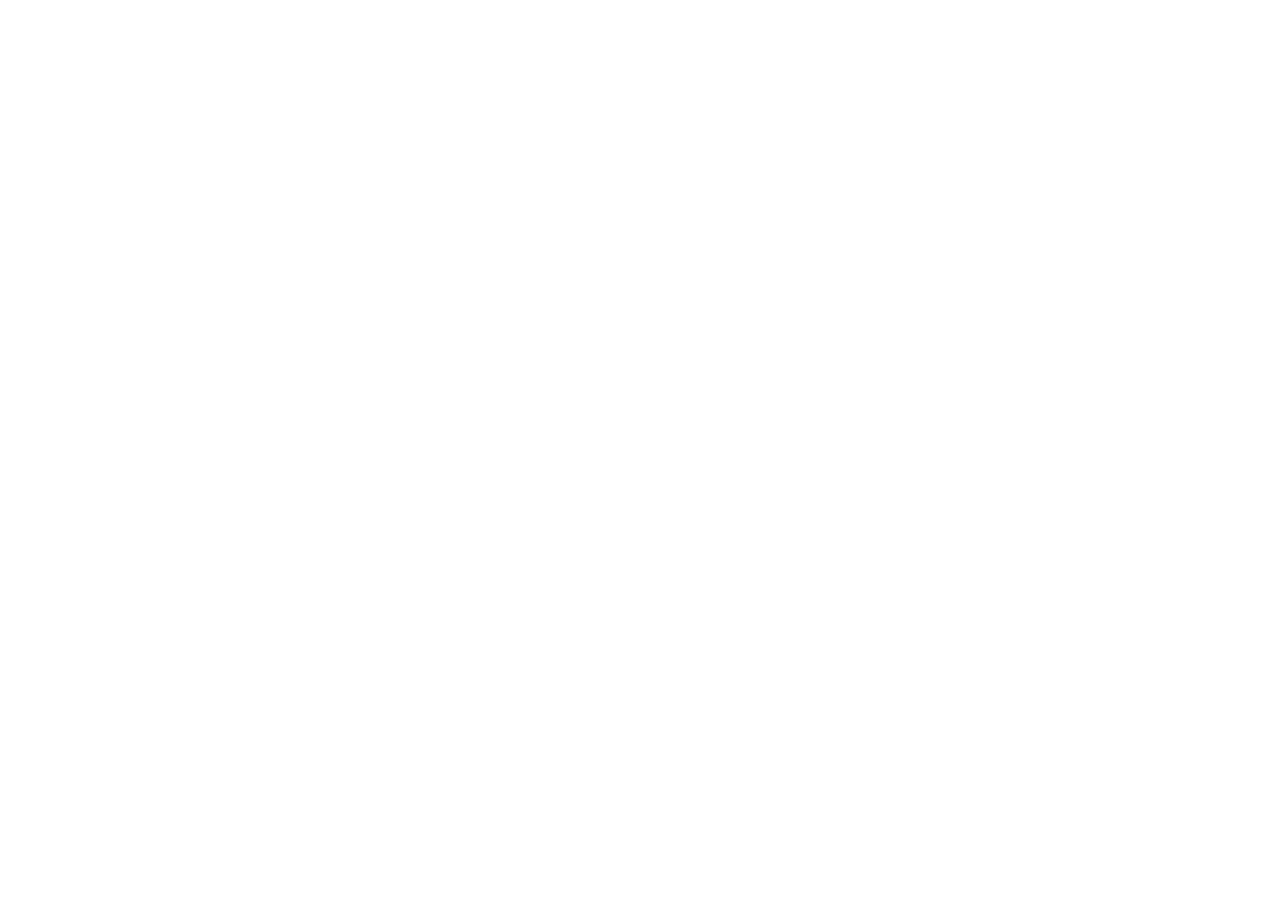
==== src/main/resources/templates/index.html @ d37b600f "Adding initial rest endpoints + web ui" ====
<!DOCTYPE html>
<html>
<head lang="en">

    <title>Spring Framework Guru</title>

    <!--/*/ <th:block th:include="fragments/include :: head"></th:block> /*/-->
</head>
<body>

<div class="container">

    <!--/*/ <th:block th:include="fragments/header :: header"></th:block> /*/-->

</div>
</body>
</html>
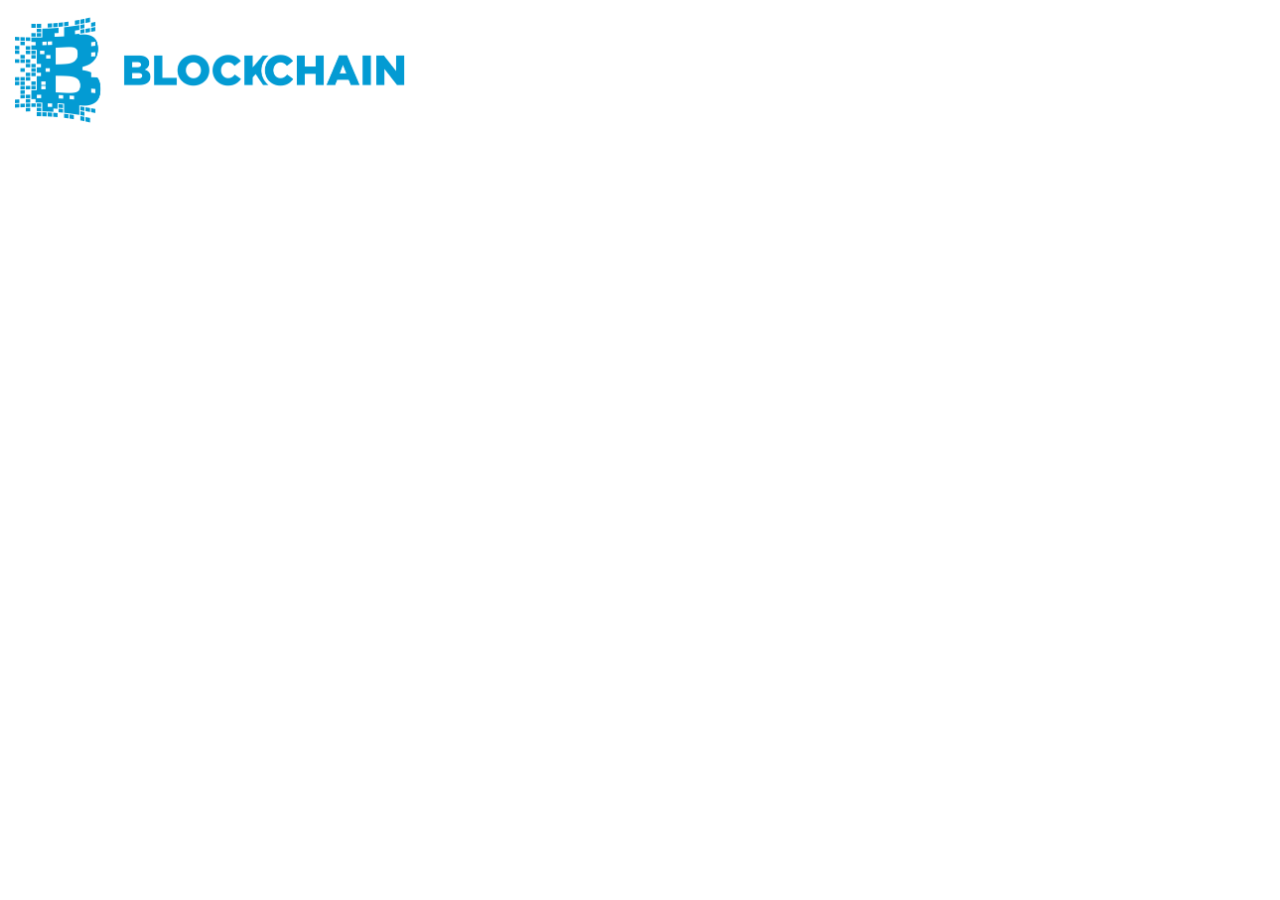
==== commit 72fe1b4c: "Adding addresses page" ====
--- a/src/main/resources/templates/index.html
+++ b/src/main/resources/templates/index.html
@@ -1,5 +1,5 @@
 <!DOCTYPE html>
-<html>
+<html xmlns:th="http://www.thymeleaf.org">
 <head lang="en">
 
     <title>Spring Framework Guru</title>
@@ -12,6 +12,13 @@
 
     <!--/*/ <th:block th:include="fragments/header :: header"></th:block> /*/-->
 
+    <div class="jumbotron">
+        <div class="row text-center">
+            <img src="../static/images/blockchain_logo_2.png" width="400"
+                 th:src="@{/images/blockchain_logo_2.png}"/>
+        </div>
+    </div>
+
 </div>
 </body>
 </html>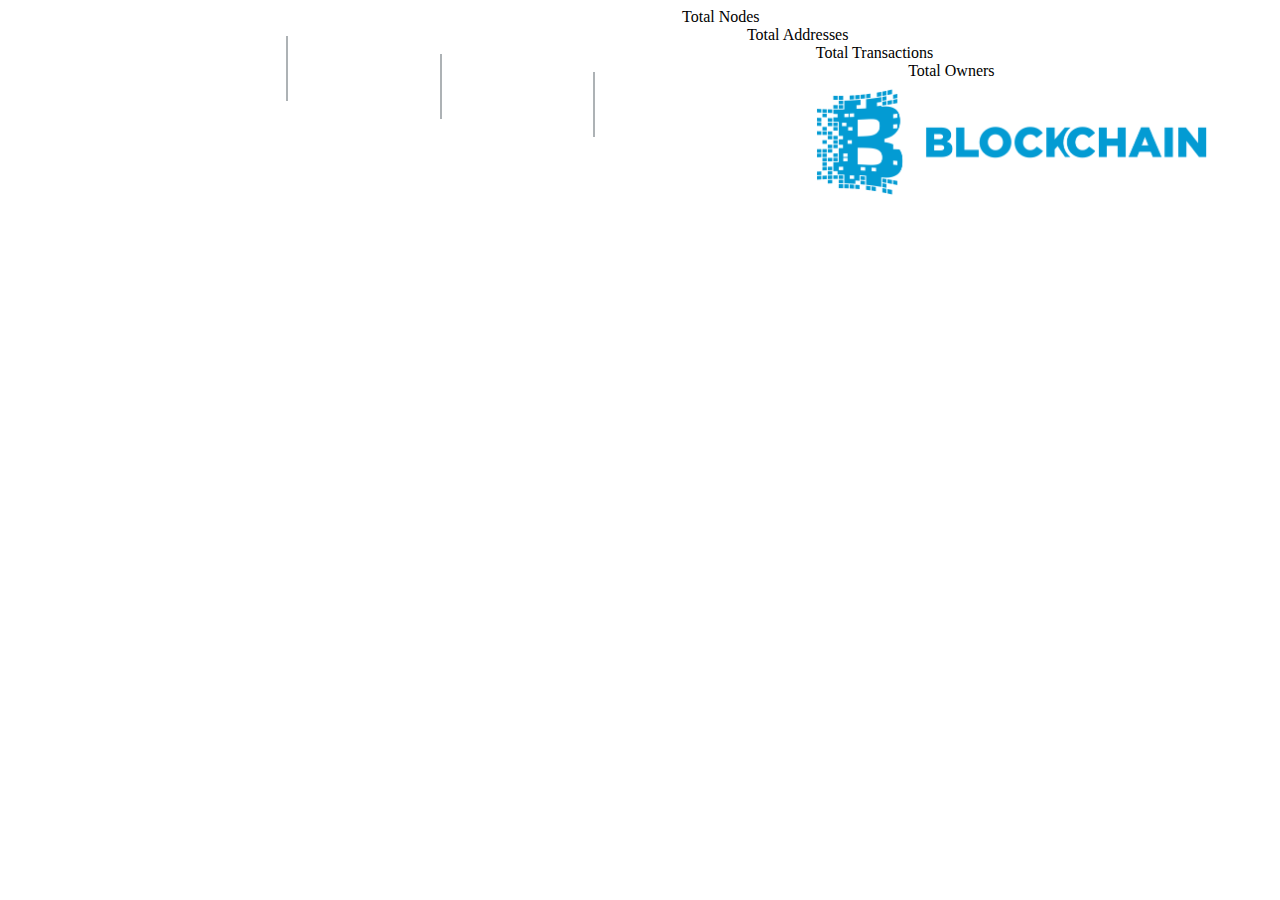
==== commit 1f7fc9f5: "Adding counters to home screen" ====
--- a/src/main/resources/templates/index.html
+++ b/src/main/resources/templates/index.html
@@ -1,24 +1,88 @@
 <!DOCTYPE html>
-<html xmlns:th="http://www.thymeleaf.org">
-<head lang="en">
+<html xmlns:th="http://www.thymeleaf.org" lang="en">
 
-    <title>Spring Framework Guru</title>
+<head>
+  <meta http-equiv="Content-Type" content="text/html; charset=UTF-8"/>
+  <meta charset="utf-8"/>
+  <meta name="viewport" content="width=device-width, initial-scale=1"/>
 
-    <!--/*/ <th:block th:include="fragments/include :: head"></th:block> /*/-->
+  <title>Admin</title>
+
+  <!-- CSS-->
+
+  <!--/*/ <th:block th:include="fragments/include :: head"></th:block> /*/-->
+
+  <link th:href="@{/webjars/animate.css/3.2.0/animate.min.css}"/>
+
+  <link href="../static/css/admin.css" rel="stylesheet" type="text/css"
+        th:href="@{/css/admin.css}" />
+
 </head>
+
 <body>
 
-<div class="container">
+<!--/*/ <th:block th:include="fragments/header :: header"></th:block> /*/-->
+<div id="body" align="center">
 
-    <!--/*/ <th:block th:include="fragments/header :: header"></th:block> /*/-->
-
-    <div class="jumbotron">
-        <div class="row text-center">
-            <img src="../static/images/blockchain_logo_2.png" width="400"
-                 th:src="@{/images/blockchain_logo_2.png}"/>
-        </div>
+  <!-- Top tiles -->
+  <!-- Node -->
+  <div>
+    <div class="row tile_count" align="center">
+    <div class="animated flipInY col-md-3 tile_stats_count" align="center">
+      <div class="left" align="center"></div>
+      <div class="right" align="center">
+        <span class="count_top"><i class="fa fa-circle fa-lg"></i> Total Nodes</span>
+        <div class="count" th:text="${nodeCount}" ></div>
+      </div>
     </div>
 
+    <!-- Addresses -->
+    <div class="animated flipInY col-md-3 tile_stats_count">
+      <div class="left"></div>
+      <div class="right">
+        <span class="count_top"><i class="fa fa-home fa-lg"></i> Total Addresses</span>
+        <div class="count" th:text="${addressCount}"></div>
+      </div>
+    </div>
+
+    <!-- Transactions -->
+    <div class="animated flipInY col-md-3 tile_stats_count">
+      <div class="left"></div>
+      <div class="right">
+        <span class="count_top"><i class="fa fa-btc fa-lg"></i> Total Transactions</span>
+        <div class="count" th:text="${transactionCount}"></div>
+      </div>
+    </div>
+
+    <!-- Owners -->
+    <div class="animated flipInY col-md-3 tile_stats_count">
+      <div class="left"></div>
+      <div class="right">
+        <span class="count_top"><i class="fa fa-user fa-lg"></i> Total Owners</span>
+        <div class="count" th:text="${ownerCount}"></div>
+      </div>
+    </div>
+
+  </div>
+  </div>
+
+  <div class="container">
+    <div class="jumbotron">
+      <div class="row text-center">
+        <img src="../static/images/blockchain_logo_2.png" width="400"
+             th:src="@{/images/blockchain_logo_2.png}"/>
+      </div>
+    </div>
+  </div>
+
+  <div class="row">
+
+  </div>
+
 </div>
+
+<!--/*/ <th:block th:include="fragments/footer :: footer"></th:block> /*/-->
+
 </body>
-</html>+
+</html>
